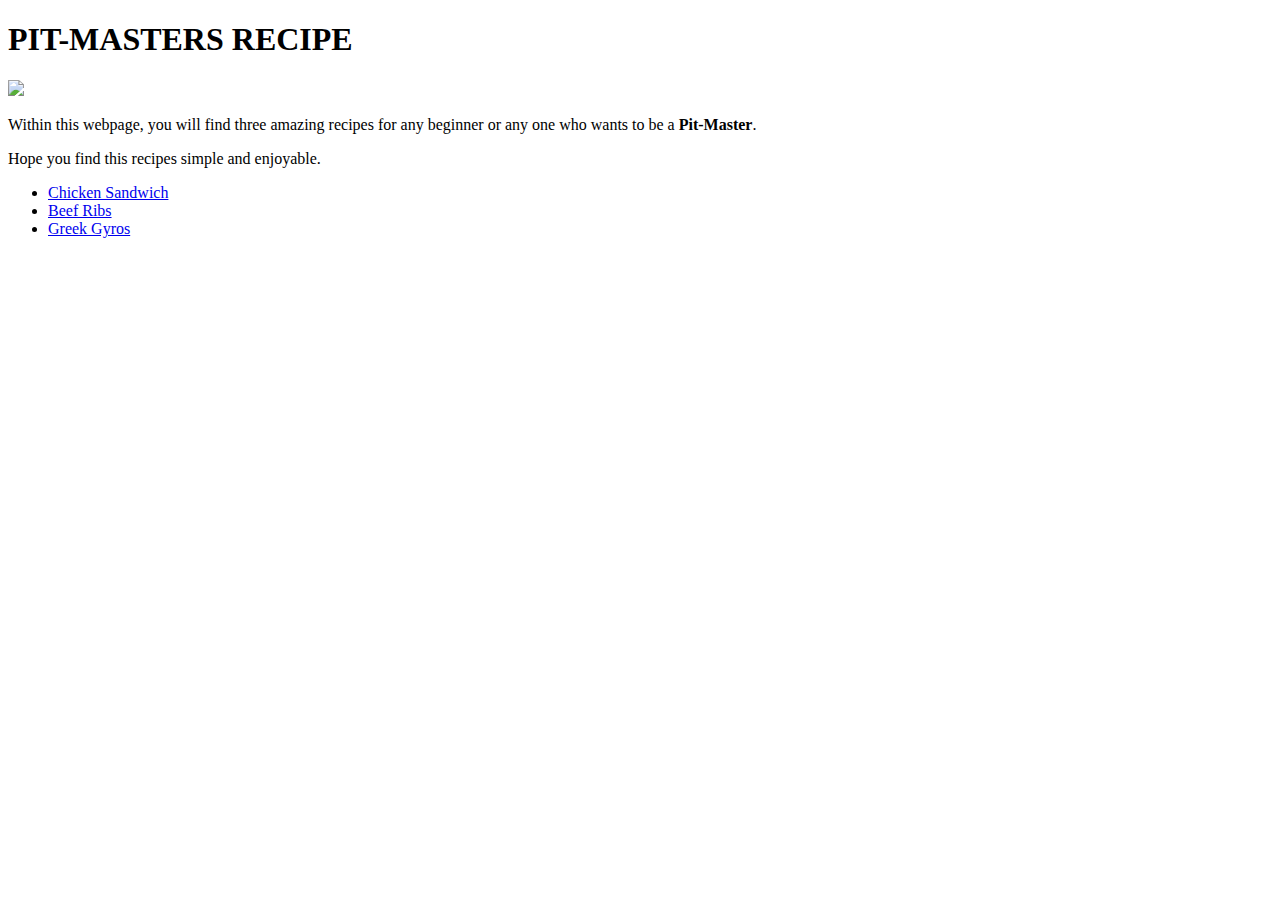
==== index.html @ f759ae0a "Add index.html" ====
<!DOCTYPE html>
<html lang="en>

<head>
    <meta charset="utf-8">
    <title>PIT-MASTERS RECIPE</title>
</head>

<body>
    <h1>PIT-MASTERS RECIPE</h1>
    <img src="images/gordon-ramsey.gif">

    <p> Within this webpage, you will find three amazing recipes for any beginner or any one who
        wants to be a <strong>Pit-Master</strong>.</p>

    <p>Hope you find this recipes simple and enjoyable. </p>

   <!-- this is to make a list -->
    <ul>

    <li><a href="recipes/crispy-chicken-sandwich.html">Chicken Sandwich</a></li>
    <li><a href="recipes/dutch-oven-beef-ribs.html">Beef Ribs</a></li>
    <li><a href="recipes/greek-gyros.html">Greek Gyros</a></li>

   </ul>



</body>


</html>
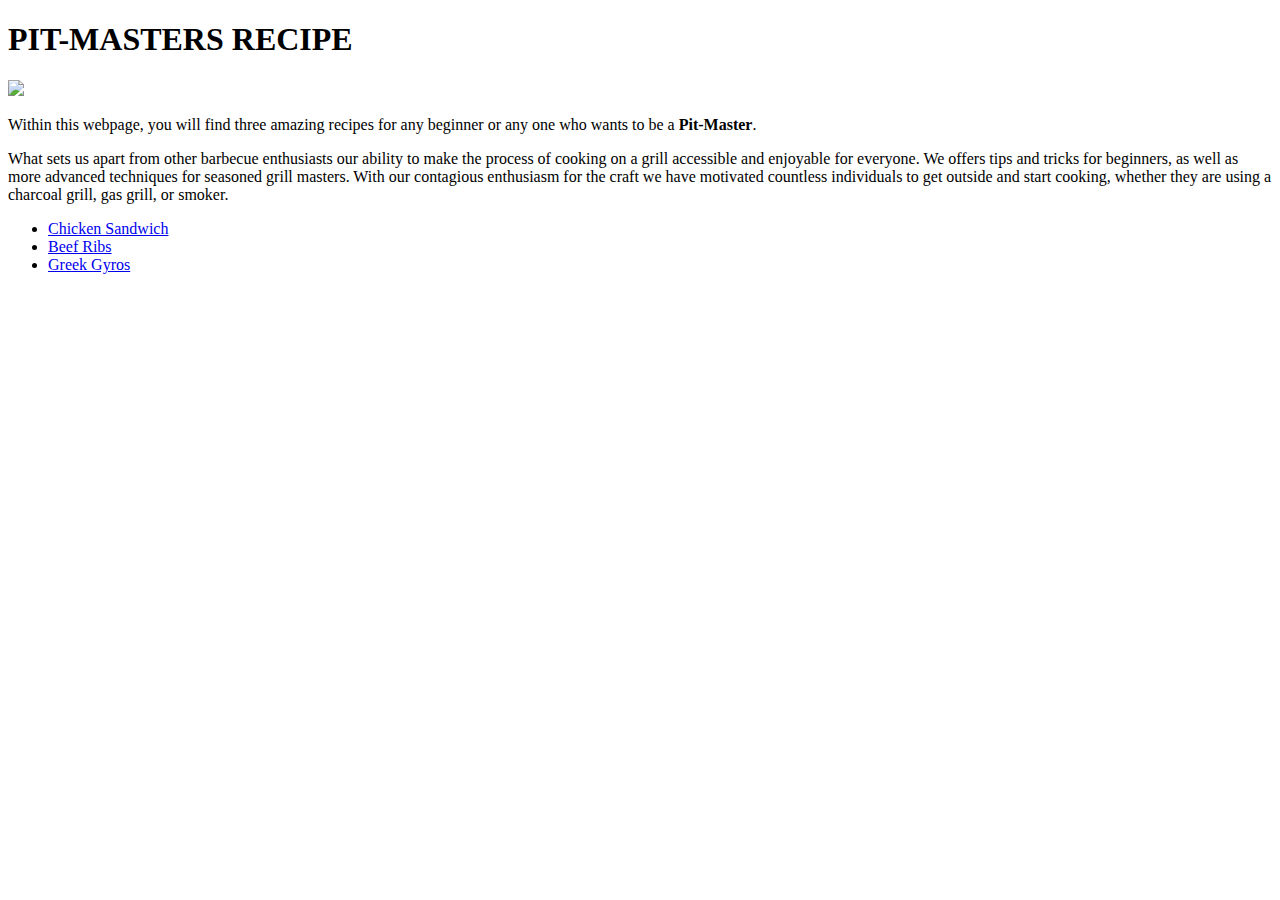
==== commit 4479cbdb: "Edited index.html" ====
--- a/index.html
+++ b/index.html
@@ -13,7 +13,10 @@
     <p> Within this webpage, you will find three amazing recipes for any beginner or any one who
         wants to be a <strong>Pit-Master</strong>.</p>
 
-    <p>Hope you find this recipes simple and enjoyable. </p>
+    <p>What sets us apart from other barbecue enthusiasts our ability to make the process of cooking on a grill accessible and enjoyable for everyone. 
+        We offers tips and tricks for beginners, as well as more advanced techniques for seasoned grill masters. 
+        With our contagious enthusiasm for the craft we have motivated countless individuals to get outside and start cooking,
+         whether they are using a charcoal grill, gas grill, or smoker.</p>
 
    <!-- this is to make a list -->
     <ul>
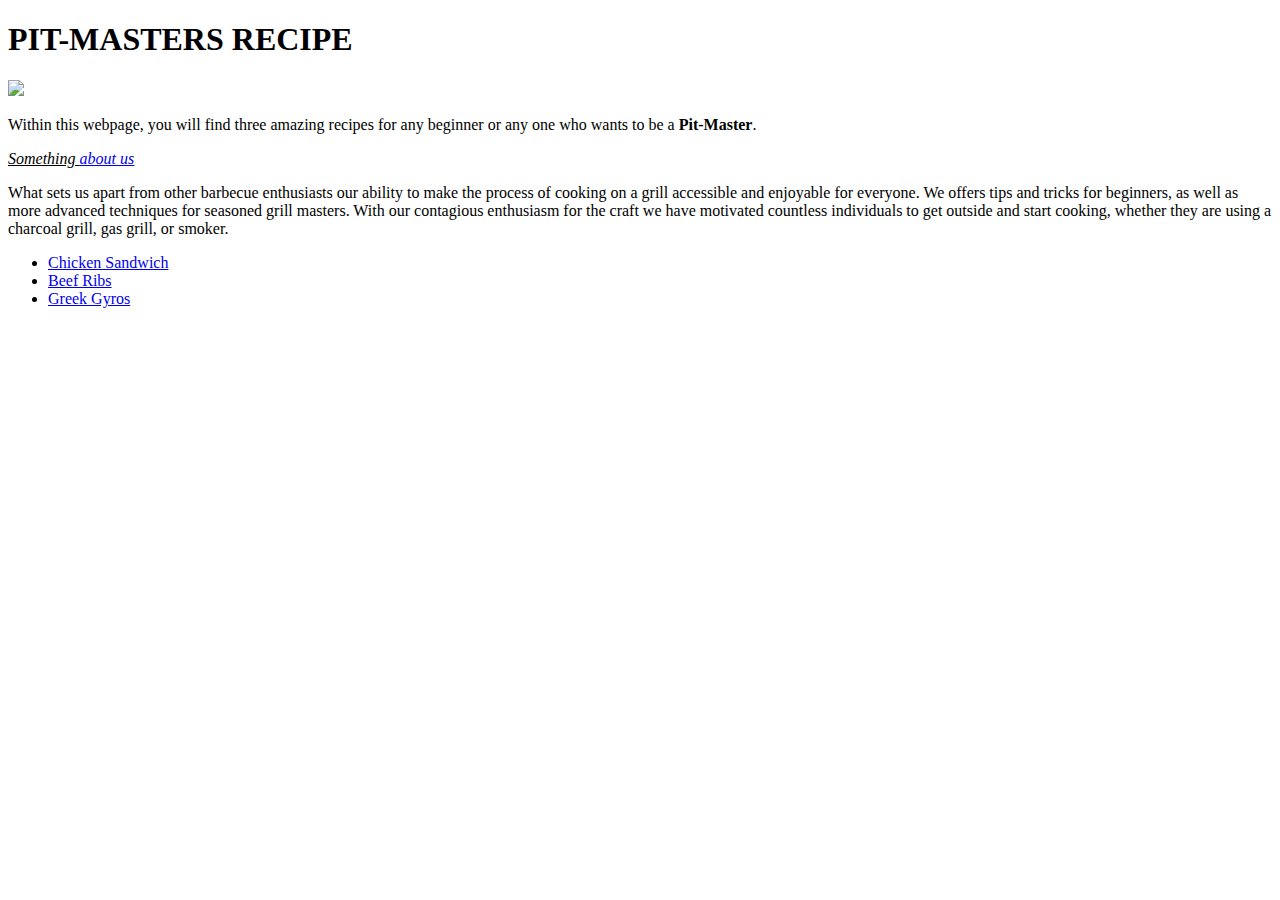
==== commit 897cb5dc: "Edited index.html" ====
--- a/index.html
+++ b/index.html
@@ -13,6 +13,7 @@
     <p> Within this webpage, you will find three amazing recipes for any beginner or any one who
         wants to be a <strong>Pit-Master</strong>.</p>
 
+        <p><ins><em>Something <a href="https://pitmasterx.com/">about us</a></em></ins></p>
     <p>What sets us apart from other barbecue enthusiasts our ability to make the process of cooking on a grill accessible and enjoyable for everyone. 
         We offers tips and tricks for beginners, as well as more advanced techniques for seasoned grill masters. 
         With our contagious enthusiasm for the craft we have motivated countless individuals to get outside and start cooking,
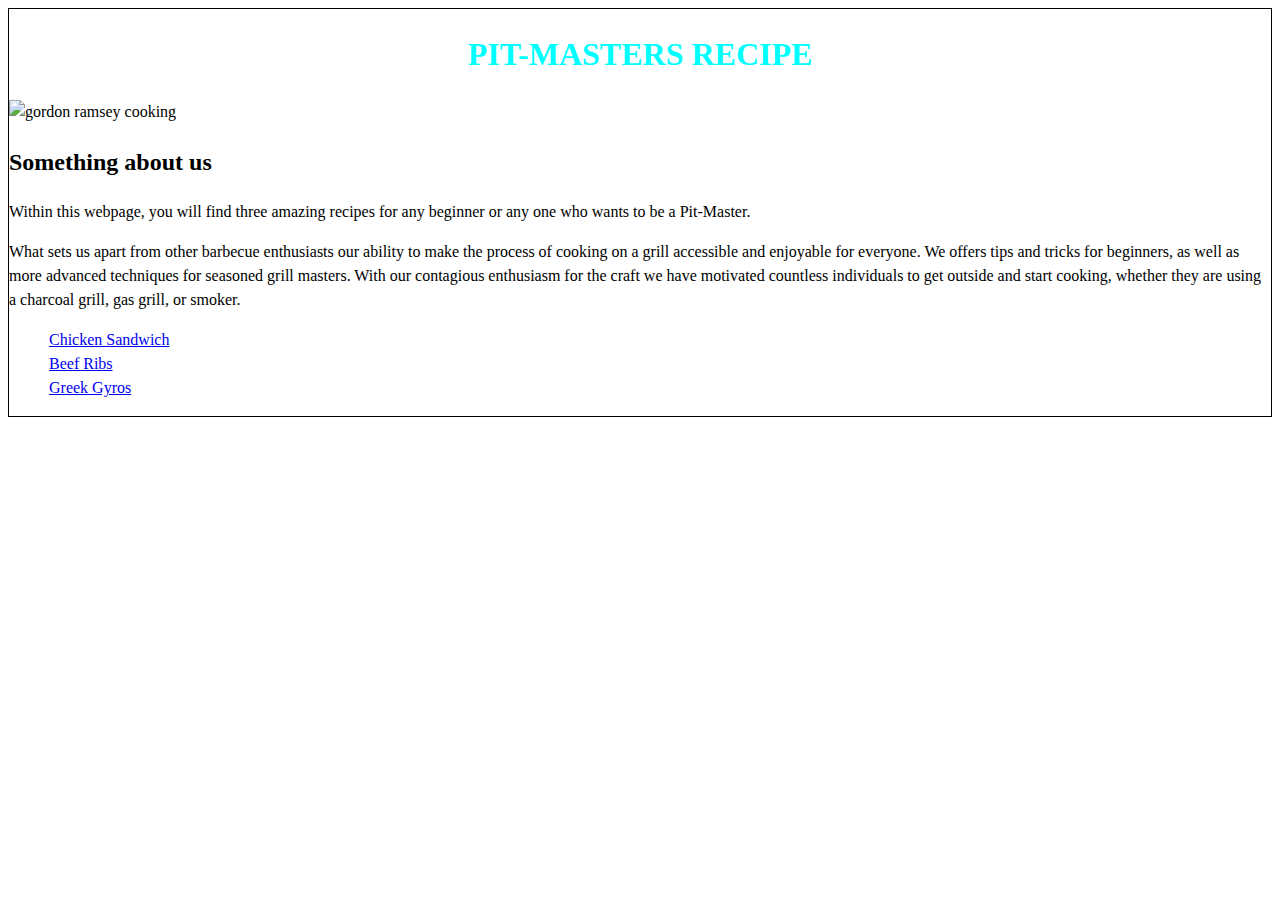
==== commit c9639935: "updated" ====
--- a/index.html
+++ b/index.html
@@ -4,34 +4,44 @@
 <head>
     <meta charset="utf-8">
     <title>PIT-MASTERS RECIPE</title>
+    <link rel="stylesheet" href="style.css">
+
 </head>
 
 <body>
+    <div class="container" id="container">
+    <div class="home-page property">
     <h1>PIT-MASTERS RECIPE</h1>
-    <img src="images/gordon-ramsey.gif">
+    <img src="images/gordon-ramsey.gif" alt="gordon ramsey cooking">
 
-    <p> Within this webpage, you will find three amazing recipes for any beginner or any one who
-        wants to be a <strong>Pit-Master</strong>.</p>
+    <div class="about-page">
+        <h2>Something about us</h2>
 
-        <p><ins><em>Something <a href="https://pitmasterx.com/">about us</a></em></ins></p>
-    <p>What sets us apart from other barbecue enthusiasts our ability to make the process of cooking on a grill accessible and enjoyable for everyone. 
+            <p> Within this webpage, you will find three amazing recipes for any beginner or any one who
+        wants to be a Pit-Master.</p>
+    
+            <p>What sets us apart from other barbecue enthusiasts our ability to make the process of cooking on a grill accessible and enjoyable for everyone. 
         We offers tips and tricks for beginners, as well as more advanced techniques for seasoned grill masters. 
         With our contagious enthusiasm for the craft we have motivated countless individuals to get outside and start cooking,
          whether they are using a charcoal grill, gas grill, or smoker.</p>
+         
+    <div class="link-list">
 
    <!-- this is to make a list -->
     <ul>
+    
+    <li><a href="recipes/crispy-chicken-sandwich.html">Chicken Sandwich</a></li>
+        
+    <li><a href="recipes/dutch-oven-beef-ribs.html">Beef Ribs</a></li>
 
-    <li><a href="recipes/crispy-chicken-sandwich.html">Chicken Sandwich</a></li>
-    <li><a href="recipes/dutch-oven-beef-ribs.html">Beef Ribs</a></li>
     <li><a href="recipes/greek-gyros.html">Greek Gyros</a></li>
-
    </ul>
 
-
+</div>
+</div>
+</div>
+</div>
+</div>
 
 </body>
-
-
 </html>
-
--- a/style.css
+++ b/style.css
@@ -0,0 +1,36 @@
+*{
+    line-height: 1.5;
+}
+body{
+    font-family: Georgia, 'Times New Roman', Times, serif;
+}
+.image1{
+    display:block;
+    margin-left: auto;
+    margin-right: auto;
+    width: 50%;
+}
+.link-list ul{
+    list-style: none;
+}
+strong{
+    color: darkolivegreen;
+}
+.container h1{
+    color:aqua;
+    text-align: center;
+    font-weight: bold;
+}
+#container{
+    border: 1px solid black;
+}
+.about-content a{
+    color: purple;
+}
+.chicken-sandwich h1{
+    color: aqua;
+}
+.image1-sandwich{
+    width: 100px;
+
+}